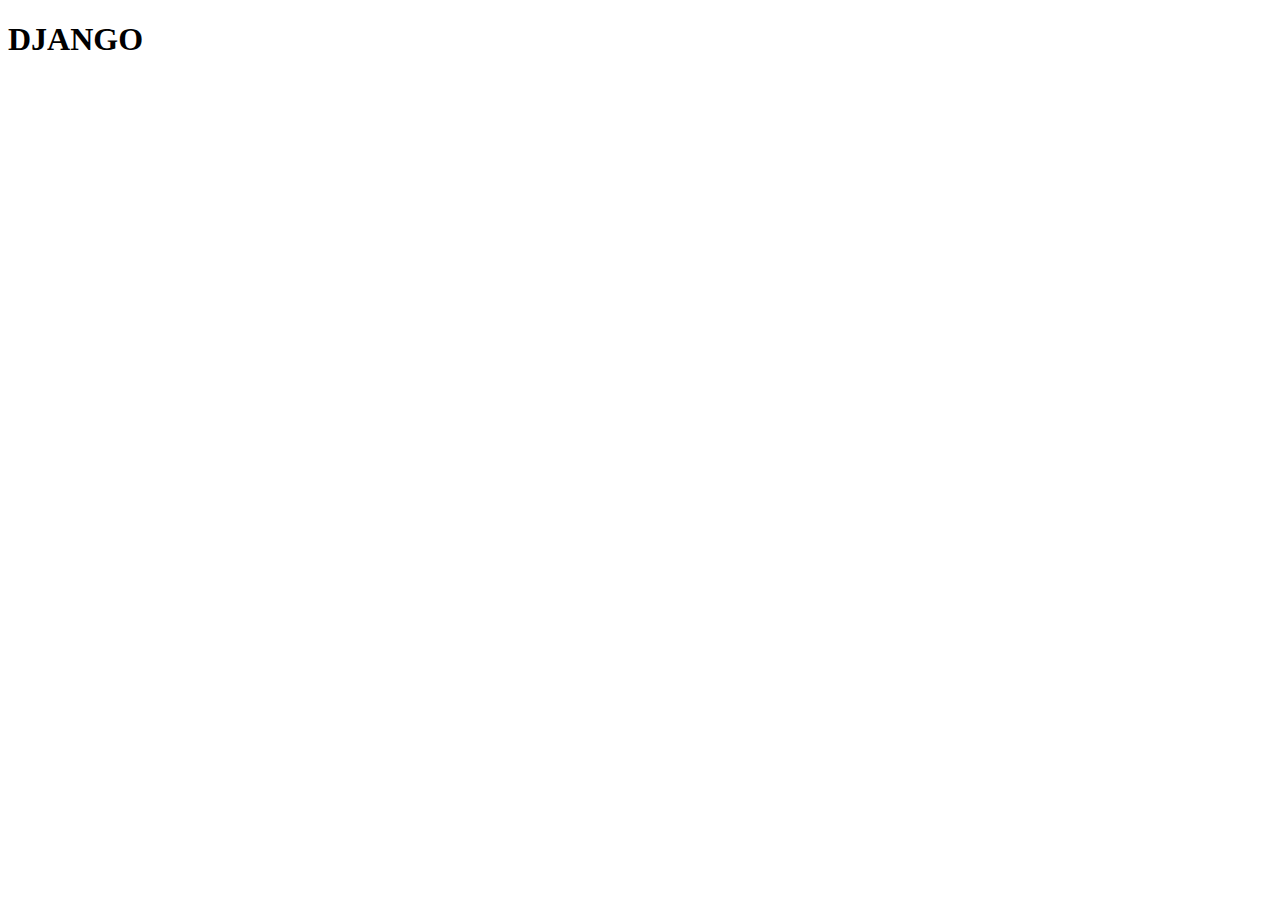
==== html/index.html @ 07f272df "agregando carpetas necesarias" ====
<!DOCTYPE html>
<html lang="es">
<head>
    <meta charset="UTF-8">
    <meta name="viewport" content="width=device-width, initial-scale=1.0">
    <title>Index</title>
</head>
<body>
    <h1>DJANGO</h1>
    
</body>
</html>
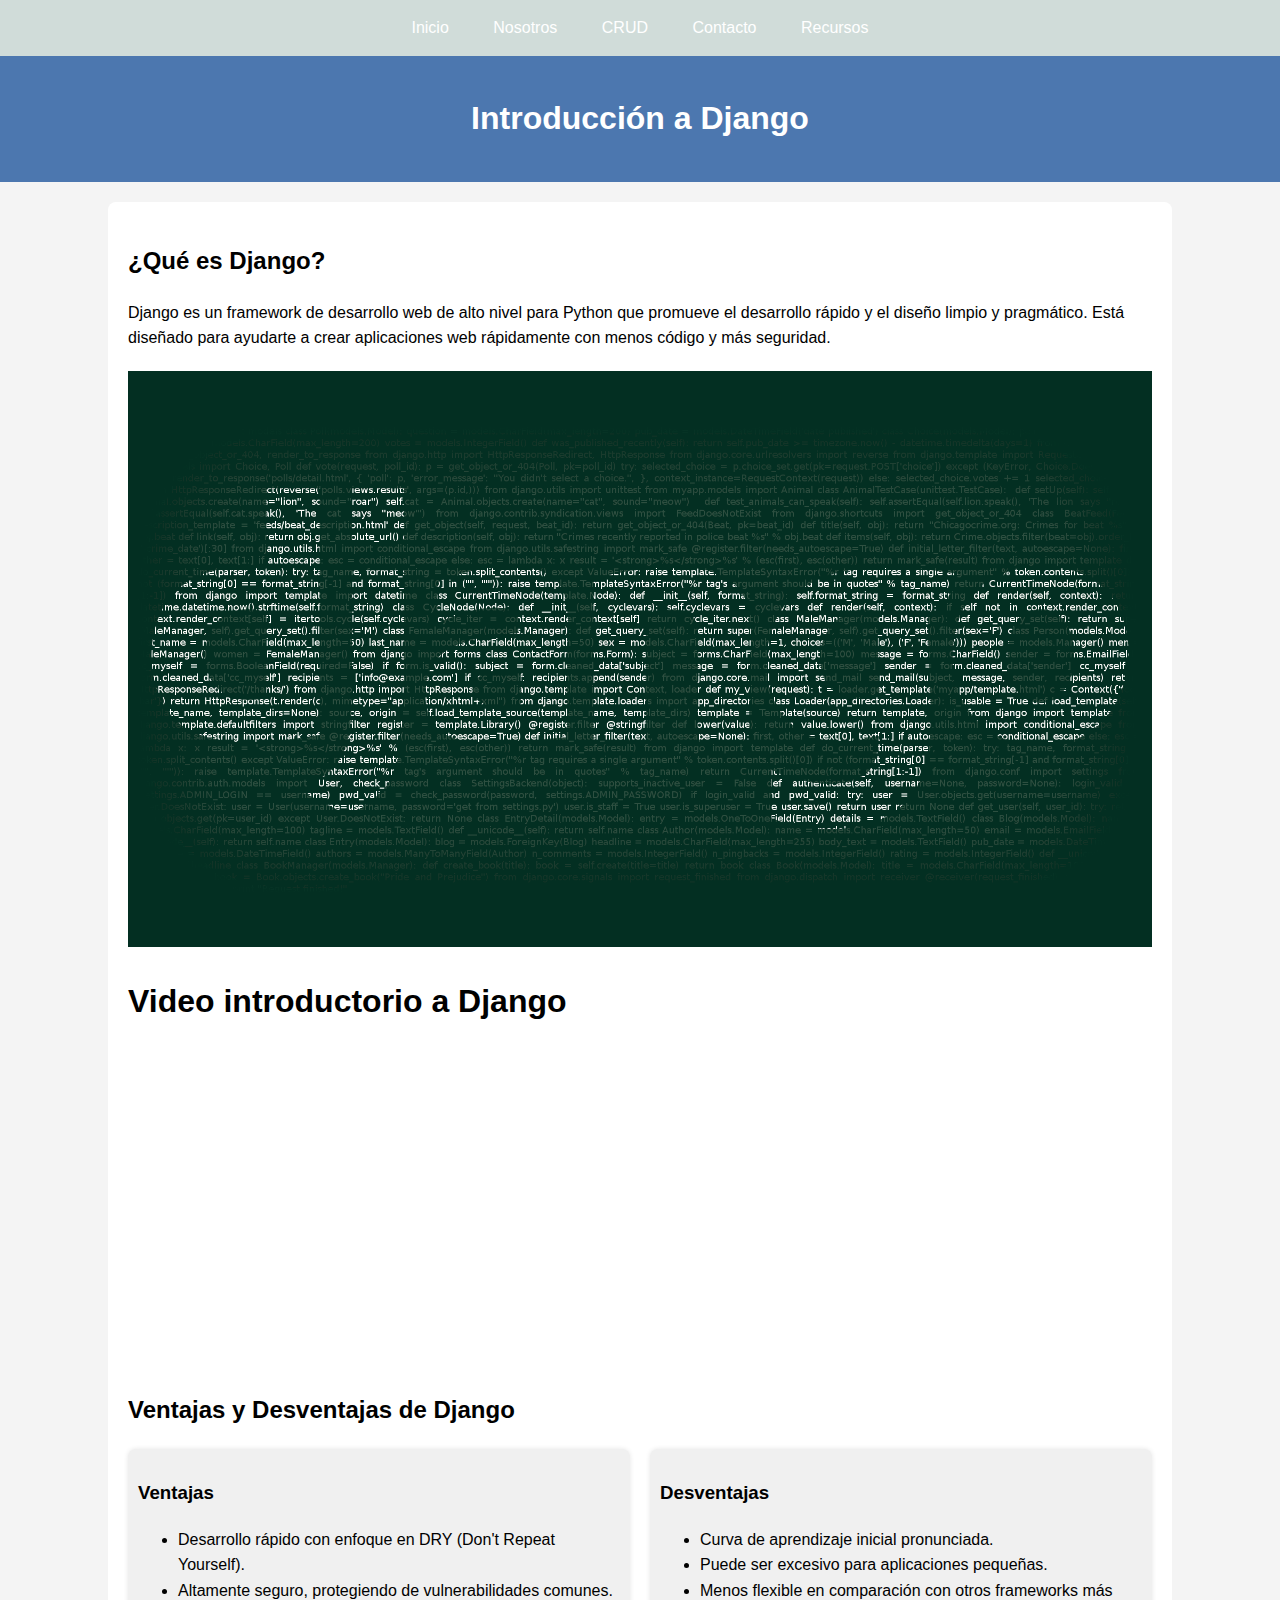
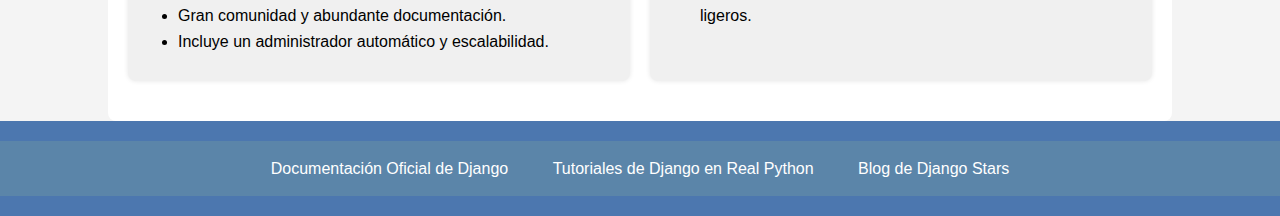
==== commit 68f060e2: "primeros avances en el index" ====
--- a/html/index.html
+++ b/html/index.html
@@ -2,11 +2,71 @@
 <html lang="es">
 <head>
     <meta charset="UTF-8">
+    <meta http-equiv="X-UA-Compatible" content="IE=edge">
     <meta name="viewport" content="width=device-width, initial-scale=1.0">
-    <title>Index</title>
+    <title>DJANGO</title>
+    <link rel="stylesheet" href="css/estilos.css" >
 </head>
 <body>
-    <h1>DJANGO</h1>
-    
+    <nav>
+        <ul>
+            <li><a href="index.html">Inicio</a></li>
+            <li><a href="nosotros.html">Nosotros</a></li>
+            <li><a href="CRUD.html">CRUD</a></li>
+            <li><a href="Contacto.html">Contacto</a></li>
+            <li><a href="recursos.html">Recursos</a></li>
+        </ul>
+    </nav>
+
+    <header>
+        <h1 id="titulo">Introducción a Django</h1>
+    </header>
+
+    <div class="container">
+        <section class="content-section">
+            <h2>¿Qué es Django?</h2>
+            <p>Django es un framework de desarrollo web de alto nivel para Python que promueve el desarrollo rápido y el diseño limpio y pragmático. Está diseñado para ayudarte a crear aplicaciones web rápidamente con menos código y más seguridad.</p>
+        </section>
+
+        <section class="content-section">
+            <img src="multimedia/django.png" alt="Imagen relacionada con Django" width="100%">
+            <div class="video-container">
+                <h1> Video introductorio a Django</h1>
+                <iframe width="560" height="315" src="https://www.youtube.com/embed/B8OlRdYwNlA?si=UuqQu3glM4KHCkHH" title="YouTube video player" frameborder="0" allow="accelerometer; autoplay; clipboard-write; encrypted-media; gyroscope; picture-in-picture; web-share" referrerpolicy="strict-origin-when-cross-origin" allowfullscreen></iframe>
+            </div>
+        </section>
+
+        <section class="content-section">
+            <h2>Ventajas y Desventajas de Django</h2>
+            <div class="advantages-disadvantages">
+                <div class="advantages">
+                    <h3>Ventajas</h3>
+                    <ul>
+                        <li>Desarrollo rápido con enfoque en DRY (Don't Repeat Yourself).</li>
+                        <li>Altamente seguro, protegiendo de vulnerabilidades comunes.</li>
+                        <li>Gran comunidad y abundante documentación.</li>
+                        <li>Incluye un administrador automático y escalabilidad.</li>
+                    </ul>
+                </div>
+                <div class="disadvantages">
+                    <h3>Desventajas</h3>
+                    <ul>
+                        <li>Curva de aprendizaje inicial pronunciada.</li>
+                        <li>Puede ser excesivo para aplicaciones pequeñas.</li>
+                        <li>Menos flexible en comparación con otros frameworks más ligeros.</li>
+                    </ul>
+                </div>
+            </div>
+        </section>
+    </div>
+    <footer>
+        <nav>
+            <ul>
+                <li><a href="https://www.djangoproject.com/start/" target="_blank">Documentación Oficial de Django</a></li>
+                <li><a href="https://realpython.com/tutorials/django/" target="_blank">Tutoriales de Django en Real Python</a></li>
+                <li><a href="https://djangostars.com/main/" target="_blank">Blog de Django Stars</a></li>
+            </ul>
+        </nav>
+    </footer>
 </body>
-</html>+</html>
--- a/html/css/estilos.css
+++ b/html/css/estilos.css
@@ -0,0 +1,113 @@
+body {
+    font-family: Arial, sans-serif;
+    line-height: 1.6;
+    margin: 0;
+    padding: 0;
+    background-color: #f4f4f4;
+}
+
+nav {
+    background-color: #7ea59d4d;
+}
+
+nav ul {
+    margin: 0;
+    padding: 0;
+    list-style: none;
+    overflow: hidden;
+    text-align: center;
+}
+
+nav ul li {
+    display: inline;
+    margin: 0;
+}
+
+nav ul li a {
+    display: inline-block;
+    padding: 15px 20px;
+    color: white;
+    text-decoration: none;
+}
+
+nav ul li a:hover {
+    background-color: #575757;
+}
+
+header {
+    background-color: #4c77af;
+    color: white;
+    text-align: center;
+    padding: 1rem 0;
+    margin-bottom: 20px;
+}
+
+.container {
+    width: 80%;
+    margin: auto;
+    overflow: hidden;
+    padding: 20px;
+    background-color: white;
+    margin-top: 20px;
+    border-radius: 8px;
+}
+
+.content-section {
+    margin-bottom: 20px;
+}
+
+.video-container {
+    margin: 20px 0;
+}
+
+.external-links {
+    list-style-type: none;
+    padding: 0;
+}
+
+.external-links li {
+    margin: 5px 0;
+}
+
+.advantages-disadvantages {
+    display: flex; 
+    justify-content: space-between; 
+    gap: 20px; 
+}
+
+.advantages, .disadvantages {
+    flex: 1; 
+    padding: 10px;
+    background-color: #f0f0f0; 
+    border-radius: 8px;
+    box-shadow: 0 0 5px rgba(0, 0, 0, 0.1);
+}
+
+footer {
+    background-color: #4c77af;
+    padding: 20px 0;
+}
+
+footer nav ul {
+    margin: 0;
+    padding: 0;
+    list-style: none;
+    overflow: hidden;
+    text-align: center;
+}
+
+footer nav ul li {
+    display: inline;
+    margin: 0;
+}
+
+footer nav ul li a {
+    display: inline-block;
+    padding: 15px 20px;
+    color: white;
+    text-decoration: none;
+}
+
+footer nav ul li a:hover {
+    background-color: #333;
+}